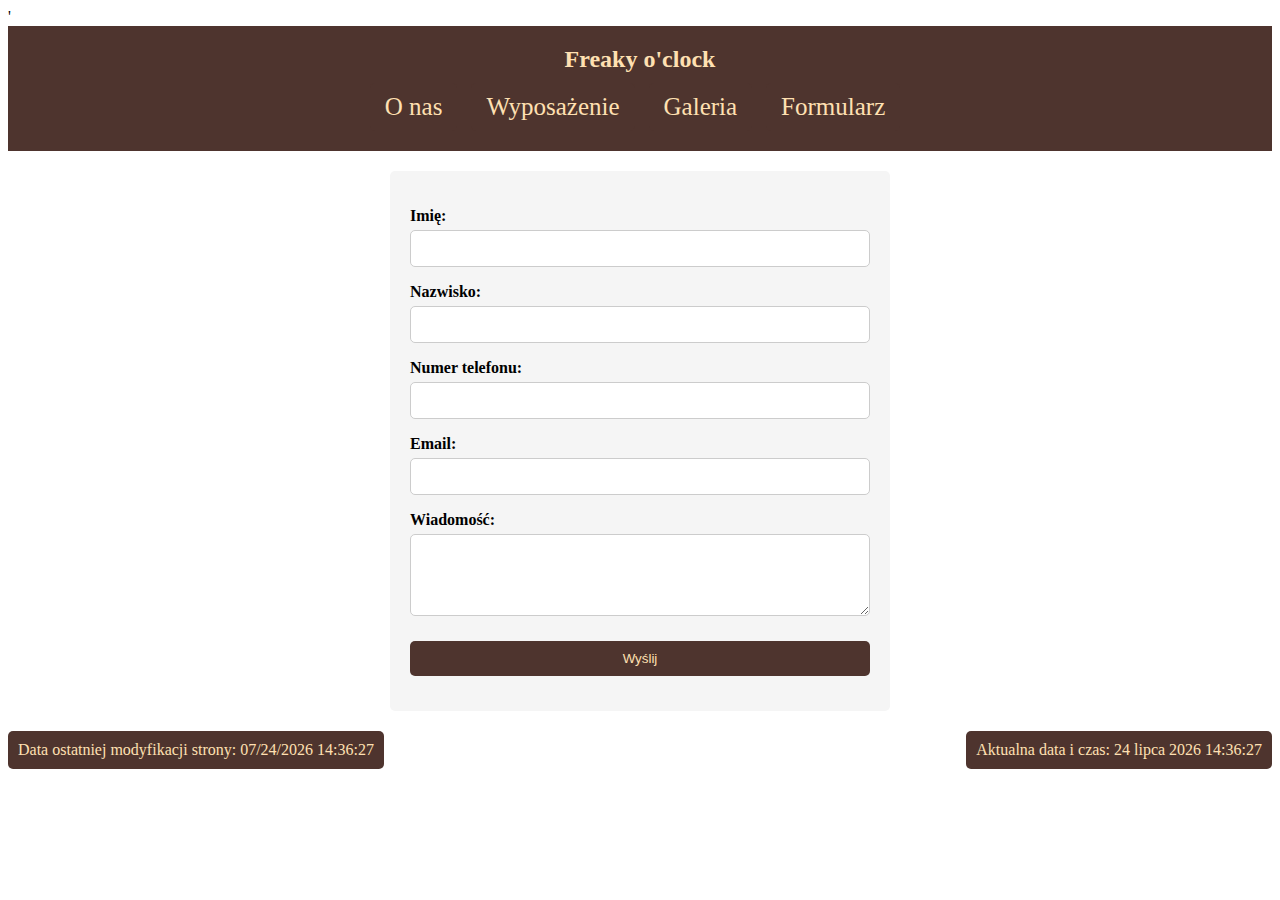
==== formularz.html @ 12baf836 "Add files via upload" ====
<!DOCTYPE html>
<html lang="en">
<head>
  <meta charset="UTF-8">
  <meta name="viewport" content="width=device-width, initial-scale=1.0">
  <title>Document</title>
  <link rel="stylesheet" href="style.css">'
  <link rel="shortcut icon" href="ikona.png" type="image/x-icon" >
  <script src="aplikacje.js"></script>
</head>
<body onload="aktczas()">
  <header>
    <h2>Freaky o'clock</h2>
    
    <nav>
      <ul>
        <li><a href="index.html">O nas</a></li>
        <li><a href="wyposazenie.html">Wyposażenie</a></li>
        <li><a href="galeria.html">Galeria</a></li>
        <li><a href="formularz.html">Formularz</a></li>
      </ul>
    </nav>
    
  </header>
  <main>
    <form method="get">
        <p>Imię: <input type="text" id="imie" name="imie" required></p>
        <p>Nazwisko: <input type="text" id="nazwisko" name="nazwisko" required></p>
        <p>Numer telefonu: <input type="number" name="numer" id="numer" required></p>
        <p>Email: <input type="email" name="email" id="email" required></p>
        <p>Wiadomość: <textarea name="wiadomosc" id="wiadomosc" rows="4" required></textarea></p>
        <p><button type="submit">Wyślij</button></p>
  </main>
  <footer>
    <div class="footer-container">
      <a id="datostat"></a>
      <a id="aktualnyczas"></a>
    </div>
  </footer>
  
</body>
</html>
---- style.css ----
#aktualnyczas {
  text-align: right;
  background-color: #4e342e;
  padding: 10px;
  border-radius: 5px;
  color: #ffe0b2;
}

#datostat {
  text-align: left;
  background-color: #4e342e;
  padding: 10px;
  border-radius: 5px;
  color: #ffe0b2;
}

.footer-container {
  display: flex;
  justify-content: space-between;
  width: 100%;
}

* {
  box-sizing: border-box;
}

nav a {
  text-decoration: none;
  display: inline-block;
  padding: 10px 15px;
  color: #ffe0b2;
  background-color: #4e342e;
  border-radius: 5px;
  transition: background-color 0.3s ease;
}

nav a:hover {
  color: #ffffff;
  background-color: #6d4c41;
}

ul {
  list-style: none outside;
  padding: 0;
  margin: 0;
}

li {
  display: inline;
  margin-right: 10px;
  font-size: 25px;
}

header {
  background-color: #4e342e;
  color: #ffe0b2;
  padding: 20px;
  text-align: center;
}

header h2 {
  margin: 0;
}

header nav ul {
  padding: 0;
  margin: 10px 0 0;
}

header nav ul li {
  display: inline;
}

form {
  background-color: #f5f5f5;
  padding: 20px;
  border-radius: 5px;
  max-width: 500px;
  margin: 20px auto;
}

form p {
  margin-bottom: 15px;
  font-weight: bolder;
}

form input, form textarea, form button {
  width: 100%;
  padding: 10px;
  margin-top: 5px;
  border: 1px solid #ccc;
  border-radius: 5px;
}

form button {
  background-color: #4e342e;
  color: #ffe0b2;
  border: none;
  cursor: pointer;
  transition: background-color 0.3s ease;
}

form button:hover {
  background-color: #6d4c41;
}

#onas {
  background-color: #fff7e6;
  padding: 20px;
  border-radius: 5px;
  margin: 20px;
  text-align: center;
}

#onas h3 {
  color: #4e342e;
  font-size: 38px;
}

#onas p {
  color: #3e2723;
  line-height: 1.6;
  margin-bottom: 10px;
  font-size: 26px;
}

#equipment {
  background-color: #fff7e6;
  padding: 20px;
  border-radius: 5px;
  margin: 20px;
  text-align: center;
}

#equipment h3 {
  color: #4e342e;
  font-size: 38px;
}

#equipment p{
  color: #3e2723;
  line-height: 1.6;
  margin-bottom: 10px;
  font-size: 26px;
}

#equipment h4{
  color: #4e342e;
  font-size: 30px;
}
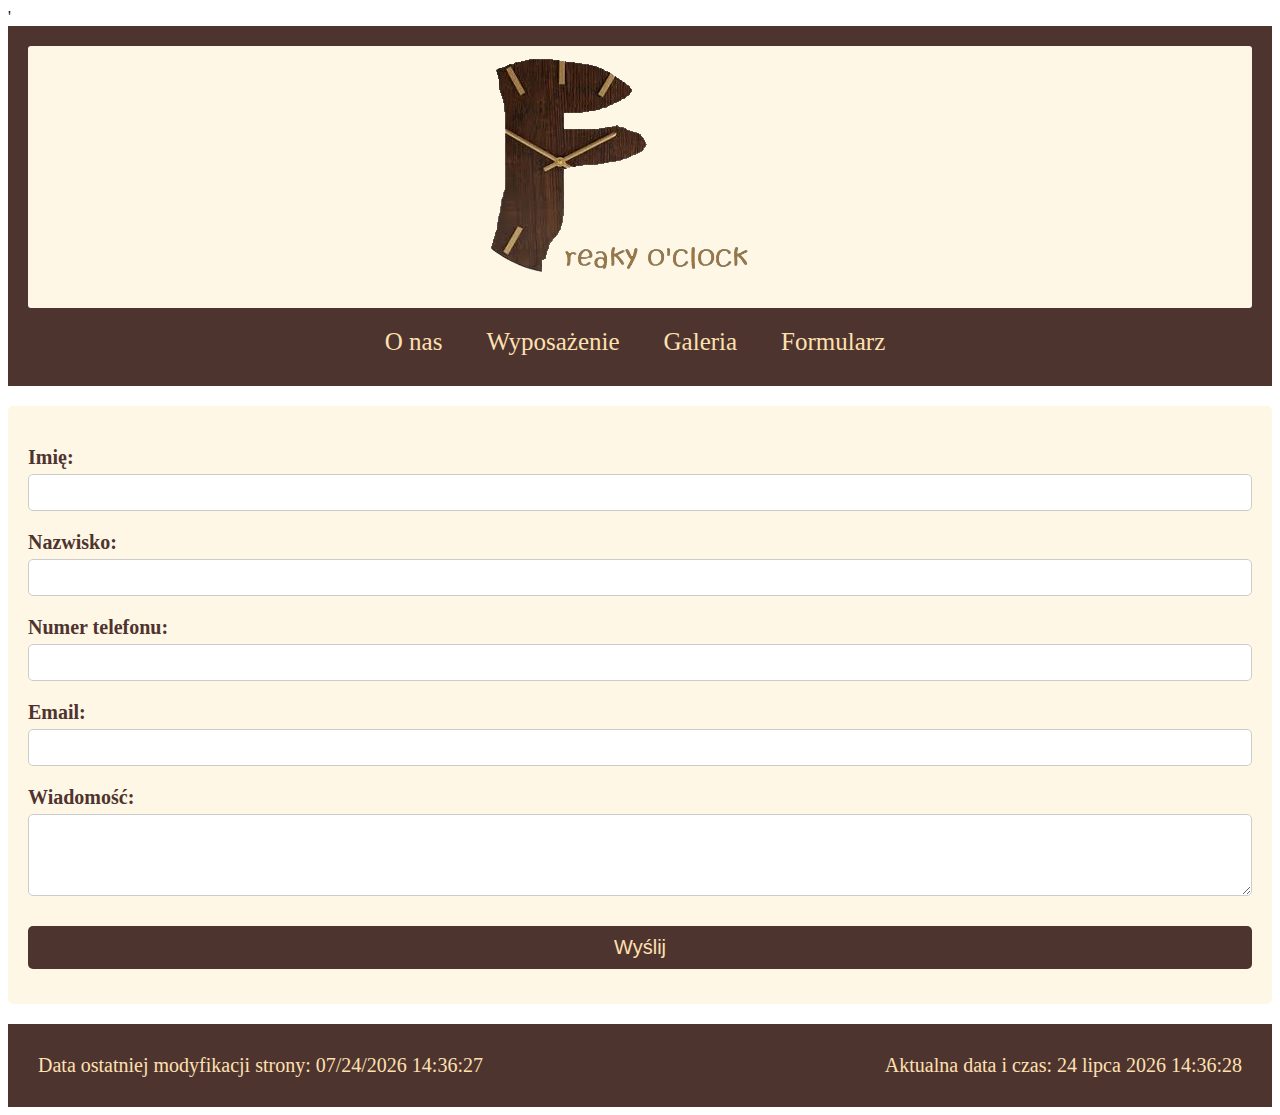
==== commit e7ff17a5: "Add files via upload" ====
--- a/formularz.html
+++ b/formularz.html
@@ -10,7 +10,7 @@
 </head>
 <body onload="aktczas()">
   <header>
-    <h2>Freaky o'clock</h2>
+    <div id="img-header"><img src="tytul.png" alt="main_foto"></div>
     
     <nav>
       <ul>
--- a/style.css
+++ b/style.css
@@ -5,7 +5,15 @@
   border-radius: 5px;
   color: #ffe0b2;
 }
-
+.dwa-onas img{
+  width: 480px;
+  height: 480px;
+  border: #4e342e 10px solid;
+  border-radius: 5px;
+  display: block;
+  margin-left: auto;
+  margin-right: auto;
+}
 #datostat {
   text-align: left;
   background-color: #4e342e;
@@ -13,11 +21,23 @@
   border-radius: 5px;
   color: #ffe0b2;
 }
-
+.section-onas{
+  display: flex;
+  justify-content: space-between;
+  width: 100%;
+}
+.jeden-onas, .dwa-onas{
+  width: 50%;
+}
 .footer-container {
   display: flex;
   justify-content: space-between;
   width: 100%;
+  background-color: #4e342e;
+  color: #ffe0b2;
+  padding: 20px;
+  text-align: center;
+  font-size: 20px;
 }
 
 * {
@@ -39,18 +59,20 @@
   background-color: #6d4c41;
 }
 
-ul {
+nav ul {
   list-style: none outside;
   padding: 0;
   margin: 0;
 }
 
-li {
+nav li {
   display: inline;
   margin-right: 10px;
   font-size: 25px;
 }
-
+div ul{
+  list-style: none outside;
+}
 header {
   background-color: #4e342e;
   color: #ffe0b2;
@@ -72,16 +94,18 @@
 }
 
 form {
-  background-color: #f5f5f5;
-  padding: 20px;
-  border-radius: 5px;
-  max-width: 500px;
+  background-color: #fff7e6;
+  padding: 20px;
+  border-radius: 5px;
+  width: 100%;
   margin: 20px auto;
 }
 
 form p {
   margin-bottom: 15px;
+  font-size: 20px;
   font-weight: bolder;
+  color: #4e342e;
 }
 
 form input, form textarea, form button {
@@ -91,9 +115,14 @@
   border: 1px solid #ccc;
   border-radius: 5px;
 }
+form input:hover,textarea:hover{
+  background-color: #eaeaea;
+  transition: background-color 0.3s ease;
+}
 
 form button {
   background-color: #4e342e;
+  font-size: 20px;
   color: #ffe0b2;
   border: none;
   cursor: pointer;
@@ -109,15 +138,17 @@
   padding: 20px;
   border-radius: 5px;
   margin: 20px;
-  text-align: center;
-}
-
+}
+#onas h1{
+  color: #4e342e;
+  font-size: 44px;
+}
 #onas h3 {
   color: #4e342e;
   font-size: 38px;
 }
 
-#onas p {
+#onas p,#onas li {
   color: #3e2723;
   line-height: 1.6;
   margin-bottom: 10px;
@@ -129,12 +160,12 @@
   padding: 20px;
   border-radius: 5px;
   margin: 20px;
-  text-align: center;
 }
 
 #equipment h3 {
   color: #4e342e;
   font-size: 38px;
+  text-align: center;
 }
 
 #equipment p{
@@ -142,9 +173,156 @@
   line-height: 1.6;
   margin-bottom: 10px;
   font-size: 26px;
+  margin: 5%;
 }
 
 #equipment h4{
   color: #4e342e;
   font-size: 30px;
+  text-align: center;
+}
+/* kalendarz */
+.calendar-container {
+  width: 80%;
+  max-width: 800px;
+  margin: 20px auto;
+  background-color: #fff;
+  padding: 20px;
+  border-radius: 10px;
+  box-shadow: 0 0 10px rgba(0, 0, 0, 0.1);
+}
+.calendar-header {
+  text-align: center;
+  margin-bottom: 20px;
+}
+.calendar-header h1 {
+  margin: 0;
+  font-size: 24px;
+  color: #333;
+}
+.calendar {
+  display: grid;
+  grid-template-columns: repeat(7, 1fr);
+  gap: 10px;
+}
+.day {
+  background-color: #eaeaea;
+  padding: 10px;
+  border-radius: 5px;
+  text-align: center;
+  cursor: pointer;
+  transition: background-color 0.3s;
+}
+.day:hover {
+  background-color: #d4d4d4;
+}
+.day-name {
+  font-size: 14px;
+  margin-bottom: 5px;
+  color: #555;
+}
+.day-date {
+  font-size: 18px;
+  font-weight: bold;
+  color: #333;
+}
+.hours {
+  margin-top: 10px;
+  font-size: 14px;
+  color: #777;
+}
+.details {
+  display: none;
+  padding: 20px;
+  background-color: #f1f1f1;
+  border-radius: 10px;
+  margin-top: 20px;
+}
+.details h2 {
+  margin-top: 0;
+  color: #333;
+}
+.details p {
+  color: #555;
+}
+#img-header{
+  background-color: #fff7e6;
+  
+  border-radius: 3px;
+}
+
+.jeden-onas h4{
+  margin-top: 20px;
+}
+
+#obraz{
+  width: 480px;
+  height: 480px;
+  border: #4e342e 10px solid;
+  border-radius: 5px;
+  display: block;
+  margin-left: auto;
+  margin-right: auto;
+}
+.dwa-onas img{
+  width: 62%;
+  height: 82%;
+  border: #4e342e 10px solid;
+  border-radius: 5px;
+  display: block;
+  margin-left: auto;
+  margin-right: auto;
+}
+
+
+
+
+
+
+#buy {
+  padding: 10px 20px;
+  background-color: brown;
+  width: 62%;
+  color: white;
+  border: none;
+  cursor: pointer;
+  display: block;
+  margin-left: auto;
+  margin-right: auto;
+}
+
+#buy:hover {
+  background-color: darkred;
+}
+.jeden-onas p{
+  margin: 100px;
+}
+#onas h1{
+  text-align: center;
+}
+
+
+.gallery {
+  display: flex;
+  flex-wrap: wrap;
+  gap: 5px; 
+  justify-content: center;
+  margin: 10px;
+}
+
+.gallery-item {
+  flex: 1 1 calc(33.33% - 10px); 
+  box-sizing: border-box;
+}
+
+.gallery-item img {
+  width: 100%;
+  height: auto;
+  border: 2px solid #4e342e;
+  box-shadow: 0 4px 8px rgba(0,0,0,0.1);
+  transition: transform 0.2s;
+}
+
+.gallery-item img:hover {
+  transform: scale(1.05);
 }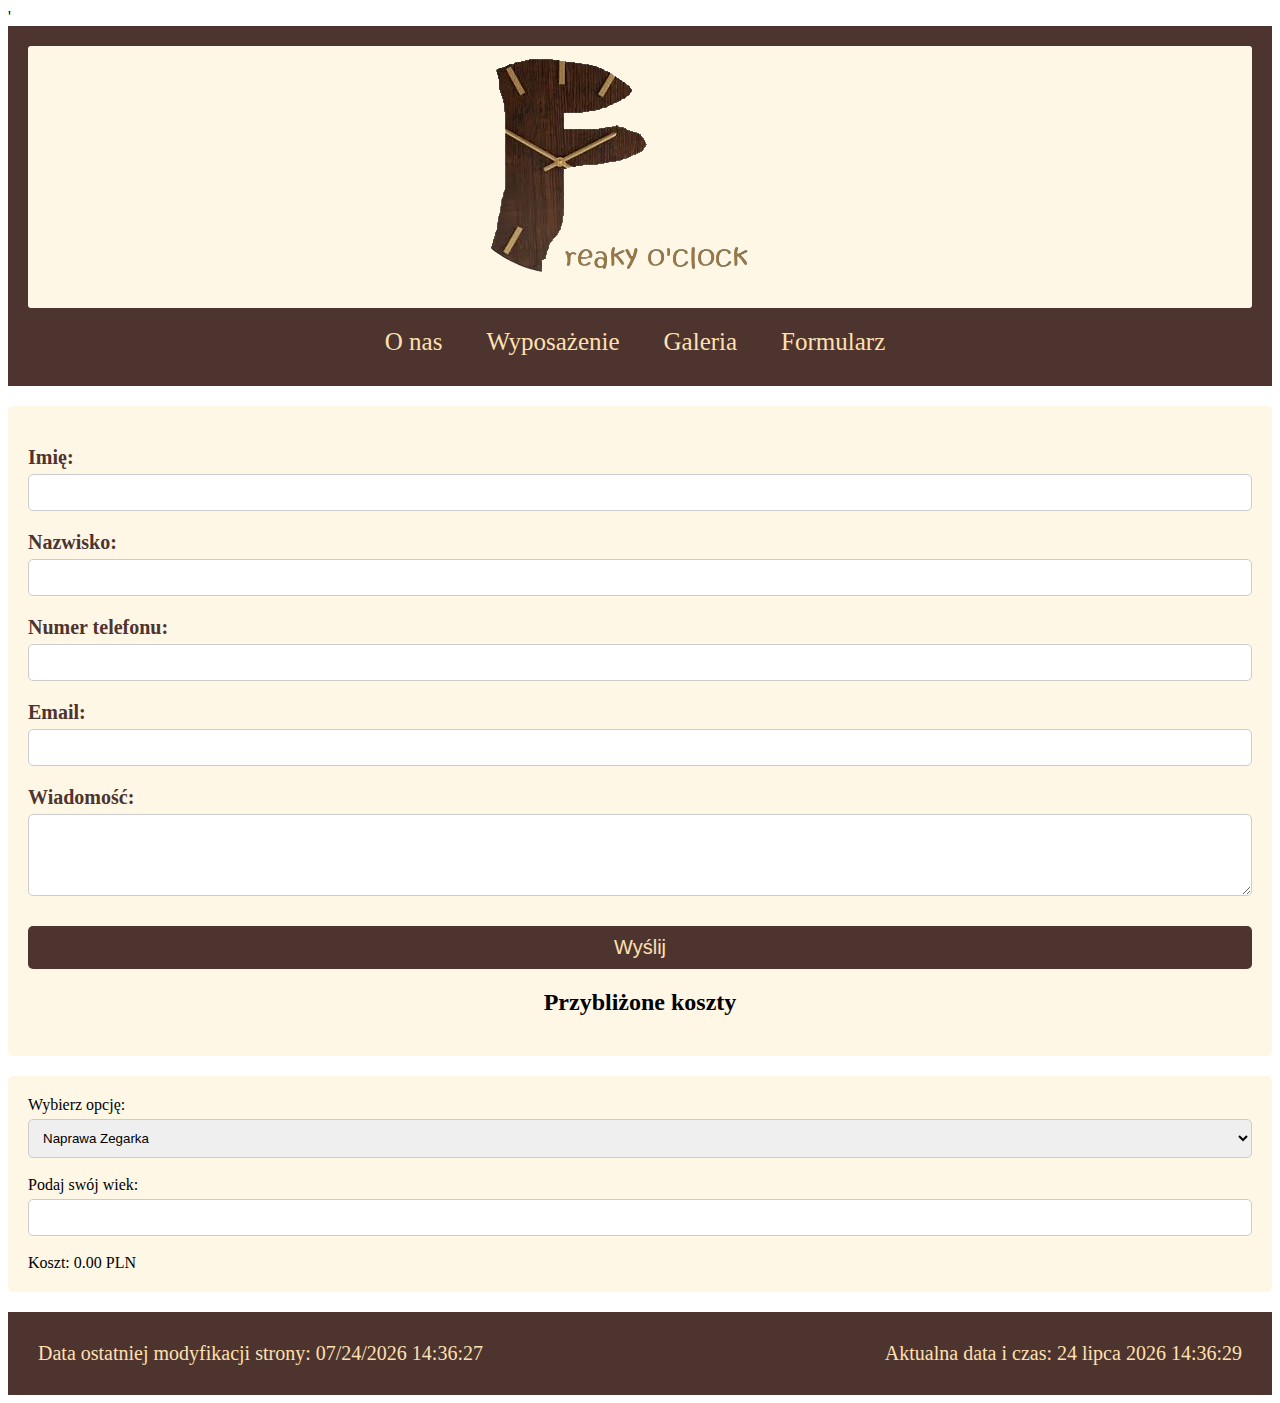
==== commit 3cd82d34: "Add files via upload" ====
--- a/formularz.html
+++ b/formularz.html
@@ -30,6 +30,31 @@
         <p>Email: <input type="email" name="email" id="email" required></p>
         <p>Wiadomość: <textarea name="wiadomosc" id="wiadomosc" rows="4" required></textarea></p>
         <p><button type="submit">Wyślij</button></p>
+        <p><h2>Przybliżone koszty</h2></p>
+
+    </form>
+    <form>
+      <label for="opcje">Wybierz opcję:</label>
+      <select id="opcje" name="opcje" onchange="koszty()">
+          <option value="Naprawa Zegarka">Naprawa Zegarka</option>
+          <option value="Renowacja Zegarka">Renowacja Zegarka</option>
+          <option value="Zakup Nowego Zegarka">Zakup Nowego Zegarka</option>
+          <option value="Akcesoria (pudełko oraz zestaw do naprawy)">Akcesoria (pudełko oraz zestaw do naprawy)</option>
+          <option value="Koperta podarunkowa 50zl">Koperta podarunkowa 50zl</option>
+          <option value="Koperta podarunkowa 100zl">Koperta podarunkowa 100zl</option>
+          <option value="Koperta podarunkowa 200zl">Koperta podarunkowa 200zl</option>
+          <option value="Koperta podarunkowa 500zl">Koperta podarunkowa 500zl</option>
+      </select>
+      
+      <br><br>
+
+      <label for="wiekwik">Podaj swój wiek:</label>
+      <input type="number" id="wiekwik" name="wiekwik" onchange="koszty()">
+
+      <br><br>
+
+      <label>Koszt: <span id="cenacn">0.00</span> PLN</label>
+
   </main>
   <footer>
     <div class="footer-container">
--- a/style.css
+++ b/style.css
@@ -101,14 +101,14 @@
   margin: 20px auto;
 }
 
-form p {
+form p{
   margin-bottom: 15px;
   font-size: 20px;
   font-weight: bolder;
   color: #4e342e;
 }
 
-form input, form textarea, form button {
+form input, form textarea, form button,form select,form option {
   width: 100%;
   padding: 10px;
   margin-top: 5px;
@@ -131,6 +131,10 @@
 
 form button:hover {
   background-color: #6d4c41;
+}
+
+form h2{
+  text-align: center;
 }
 
 #onas {
